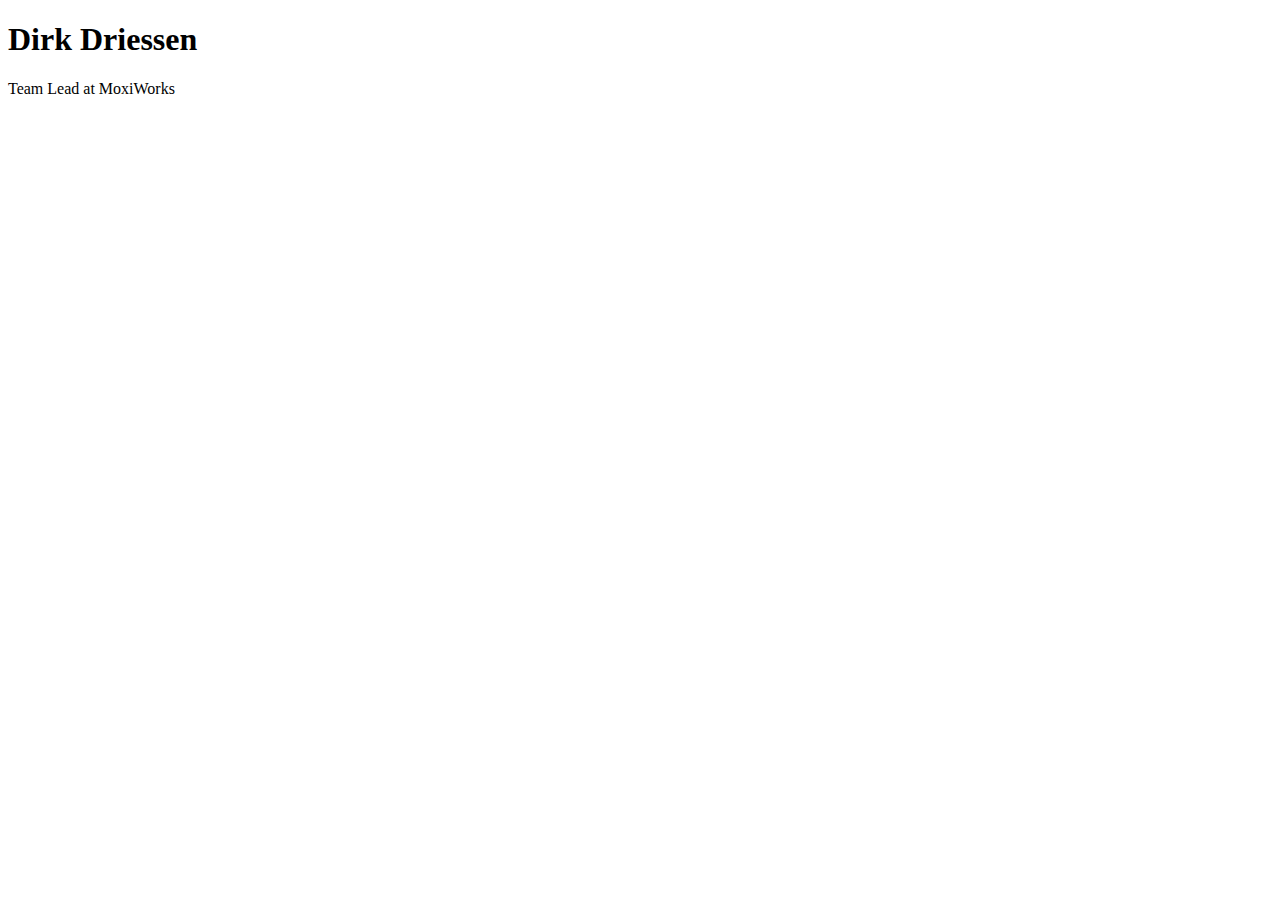
==== index.html @ e1ad471d "Create index.html" ====
<!DOCTYPE html>
<html lang"en">
  <head>
    <meta charset="UTF-8" />
    <meta http-equiv="X-UA-Compatible" content="IE=edge" />
    <meta name="viewport" content="width=device-width, initial-scale=1.0" />
    <title>Dirk's personal site</title>
  </head>
  <body>
    <h1>Dirk Driessen</h1>
    <p>Team Lead at MoxiWorks</p>
  </body>
</html>
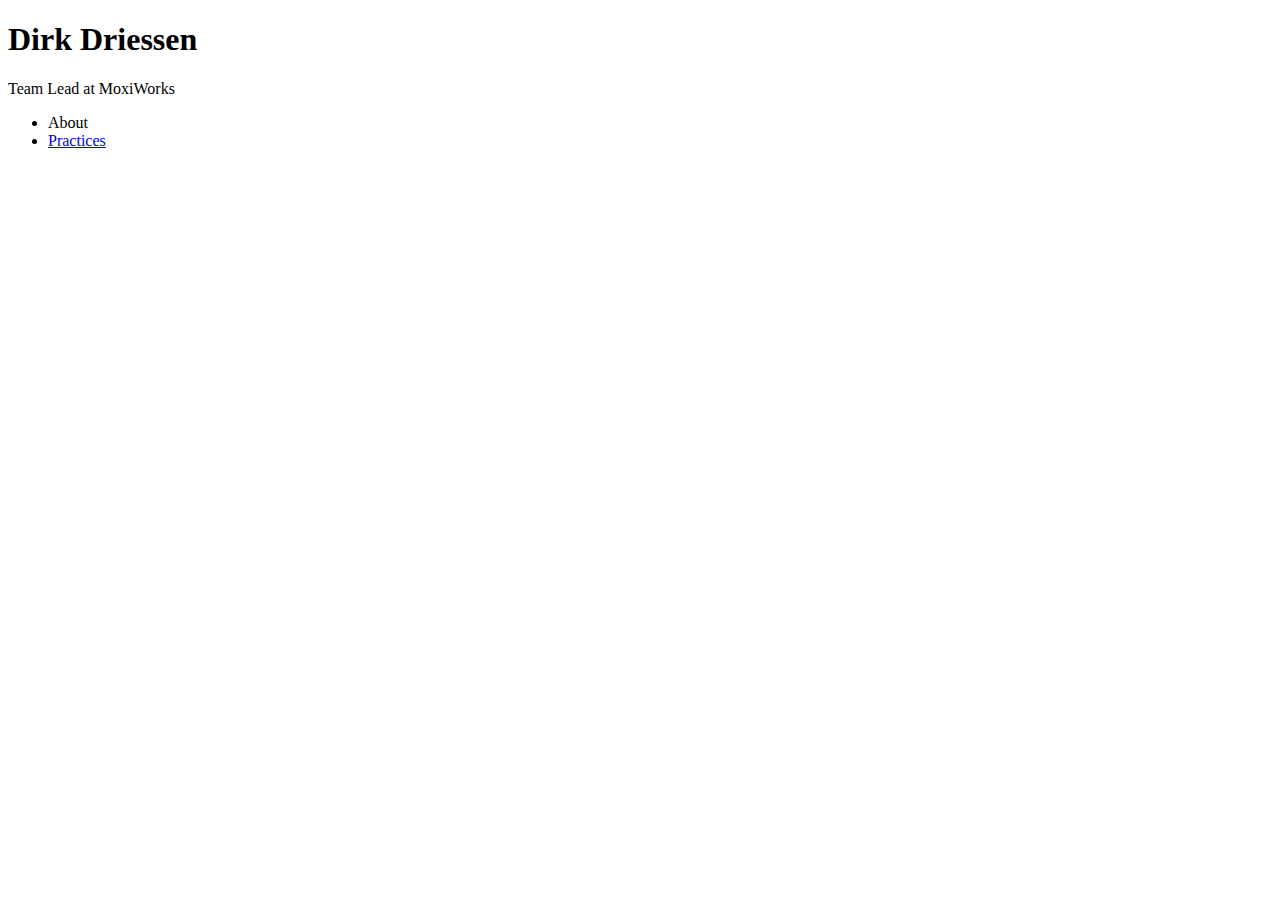
==== commit 6eca62a6: "link to practices page" ====
--- a/index.html
+++ b/index.html
@@ -9,5 +9,9 @@
   <body>
     <h1>Dirk Driessen</h1>
     <p>Team Lead at MoxiWorks</p>
+    <ul>
+      <li>About</li>
+      <li><a href="practices.html">Practices</a></li>
+    </ul>
   </body>
 </html>
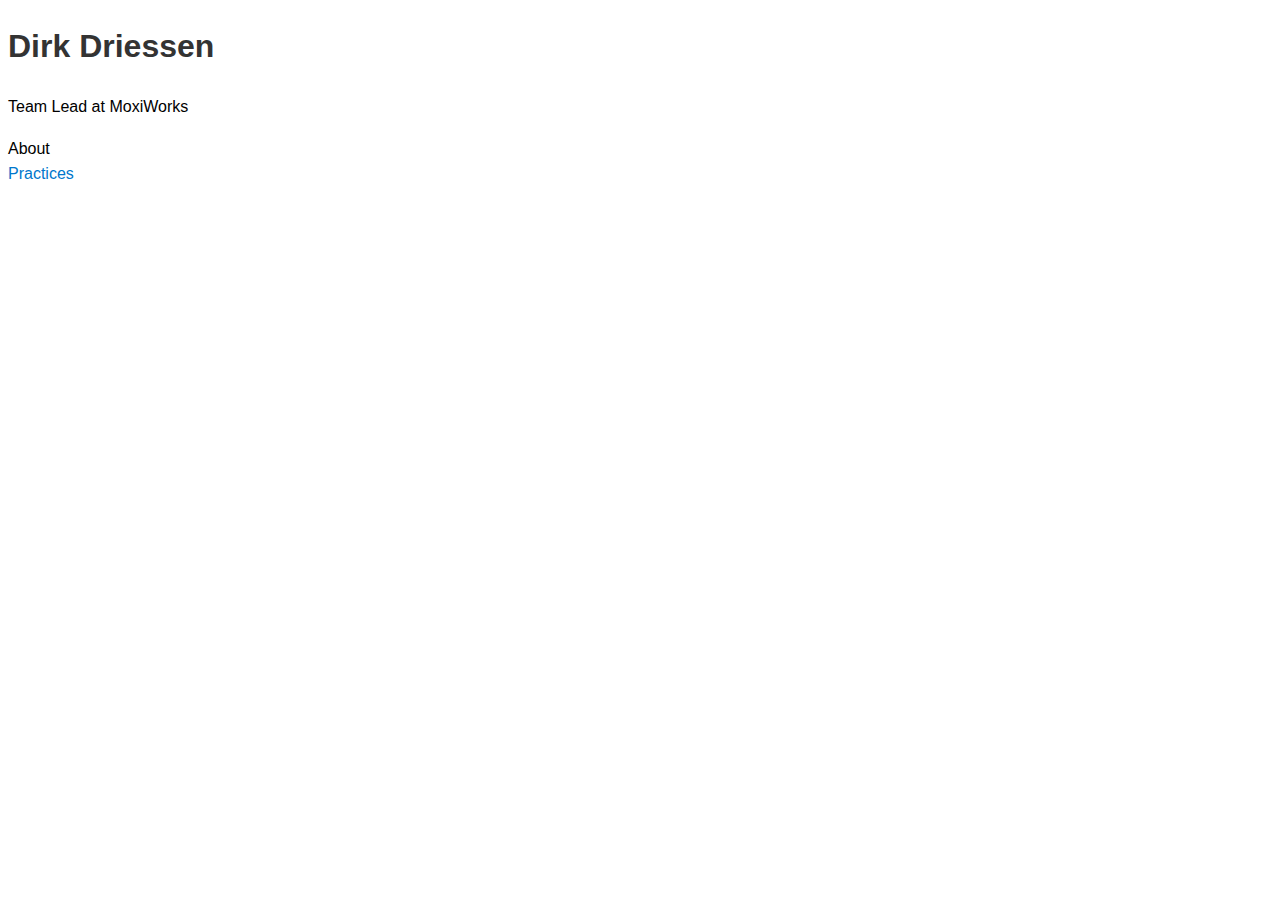
==== commit 6be0dc72: "added reading page" ====
--- a/index.html
+++ b/index.html
@@ -5,6 +5,7 @@
     <meta http-equiv="X-UA-Compatible" content="IE=edge" />
     <meta name="viewport" content="width=device-width, initial-scale=1.0" />
     <title>Dirk's personal site</title>
+    <link rel="stylesheet" href="styles.css" />
   </head>
   <body>
     <h1>Dirk Driessen</h1>
--- a/styles.css
+++ b/styles.css
@@ -0,0 +1,25 @@
+/* styles.css */
+
+body {
+    font-family: Arial, sans-serif;
+    line-height: 1.6;
+  }
+  
+  h1, h2 {
+    color: #333;
+  }
+  
+  a {
+    color: #0077cc;
+    text-decoration: none;
+  }
+  
+  a:hover {
+    text-decoration: underline;
+  }
+  
+  ul {
+    list-style: none;
+    padding: 0;
+  }
+  